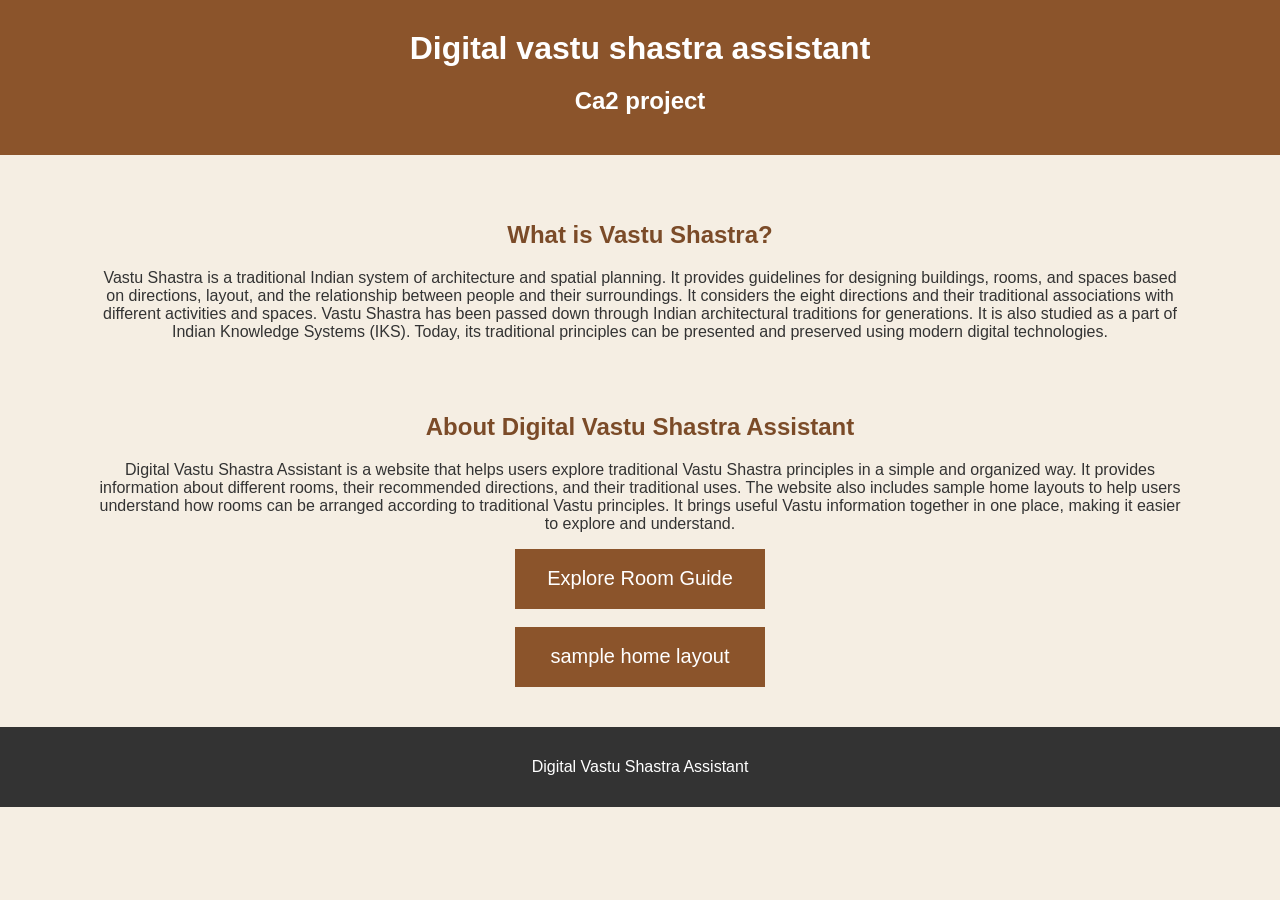
==== index.html @ ce8c4de6 "Add files via upload" ====
<!doctype html>
<html>
  <head>
    <title>vastu guide home </title>
    <link rel="stylesheet" href="style.css">
  </head>
  <body>
    <header>
    <h1 align=center >Digital vastu shastra assistant</h1>
      
     <h2 align=center>Ca2 project</h2> 
    </header><br><br>

    <main>
      <h2 align=center> What is Vastu Shastra?</h2>
  
      <p align=center>Vastu Shastra is a traditional Indian system of architecture and spatial planning. It provides guidelines for designing buildings, rooms, and spaces based on directions, layout, and the relationship between people and their surroundings. It considers the eight directions and their traditional associations with different activities and spaces. Vastu Shastra has been passed down through Indian architectural traditions for generations. It is also studied as a part of Indian Knowledge Systems (IKS). Today, its traditional principles can be presented and preserved using modern digital technologies.</p>
      <br><br>

     <h2 align=center>About Digital Vastu Shastra Assistant</h2>
      <p align=center>Digital Vastu Shastra Assistant is a website that helps users explore traditional Vastu Shastra principles in a simple and organized way. It provides information about different rooms, their recommended directions, and their traditional uses. The website also includes sample home layouts to help users understand how rooms can be arranged according to traditional Vastu principles. It brings useful Vastu information together in one place, making it easier to explore and understand.</p>
      <center>
      <a href="rooms.html">
        <button >Explore Room Guide</button>
      </a><br><br>
      <a href="home-layout.html">
        <button>sample home layout</button>
      </a>
      </center>
      
    </main>
    <footer align=center>
        <p>Digital Vastu Shastra Assistant</p>
    </footer>

</body>
</html>
---- style.css ----
body {
    font-family: Arial;
    background-color: #f5eee3;
    color: #333333;
    margin: 0;
}


/* Header */

header {
    background-color: #8b542b;
    color: white;
    text-align: center;
    padding: 20px;
}

header h1 {
    margin: 10px;
}
header h2 {
  color:white}

/* Navigation */

nav {
    margin-top: 15px;
}

nav a {
    color: white;
    text-decoration: none;
    margin: 15px;
    font-weight: bold;
}

nav a:hover {
    text-decoration: underline;
}


/* Main section */

main {
    width: 85%;
    margin: 30px auto;
    text-align: center;
}

h2 {
    color: #7b4b28;
}
button {
    width: 250px;
    height: 60px;
    font-size: 20px;
    background-color: #8B542B;
    color: white;
    border: none;
}

/* Button */

.button {
    display: inline-block;
    background-color: #8b542b;
    color: white;
    text-decoration: none;
    padding: 12px 20px;
    margin: 15px;
}

.button:hover {
    background-color: #6f401f;
}


/* Home layout */

.house {
    width: 80%;
    margin: 30px auto;
    border-collapse: collapse;
}

.house td {
    border: 3px solid #8b542b;
    background-color: white;
    height: 100px;
    width: 33%;
    text-align: center;
}

.house a {
    color: #7b4b28;
    text-decoration: none;
    font-weight: bold;
}

.house a:hover {
    text-decoration: underline;
}

.center {
    background-color: #ead8bd !important;
    font-weight: bold;
}


/* Room sections */

.room {
    background-color: white;
    border: 2px solid #d6c5b1;
    margin: 20px auto;
    padding: 20px;
    width: 80%;
    text-align: left;
}

.room h2 {
    margin-top: 0;
}


/* Footer */

footer {
    background-color: #333333;
    color: white;
    text-align: center;
    padding: 15px;
    margin-top: 40px;
}
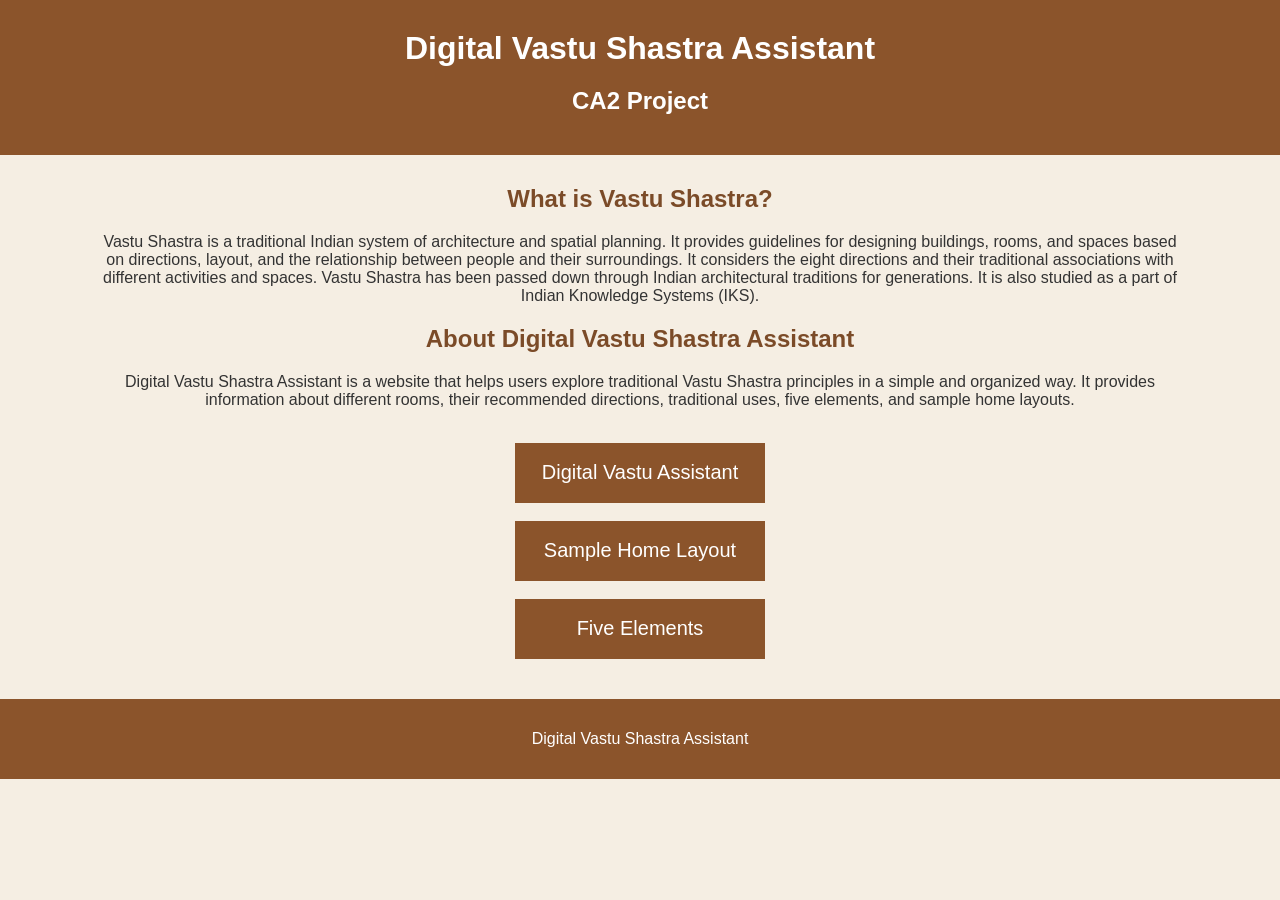
==== commit d2d57b4a: "Add files via upload" ====
--- a/index.html
+++ b/index.html
@@ -1,38 +1,72 @@
-<!doctype html>
+<!DOCTYPE html>
 <html>
-  <head>
-    <title>vastu guide home </title>
+
+<head>
+    <title>Digital Vastu Shastra Assistant</title>
     <link rel="stylesheet" href="style.css">
-  </head>
-  <body>
-    <header>
-    <h1 align=center >Digital vastu shastra assistant</h1>
-      
-     <h2 align=center>Ca2 project</h2> 
-    </header><br><br>
+</head>
 
-    <main>
-      <h2 align=center> What is Vastu Shastra?</h2>
-  
-      <p align=center>Vastu Shastra is a traditional Indian system of architecture and spatial planning. It provides guidelines for designing buildings, rooms, and spaces based on directions, layout, and the relationship between people and their surroundings. It considers the eight directions and their traditional associations with different activities and spaces. Vastu Shastra has been passed down through Indian architectural traditions for generations. It is also studied as a part of Indian Knowledge Systems (IKS). Today, its traditional principles can be presented and preserved using modern digital technologies.</p>
-      <br><br>
+<body>
 
-     <h2 align=center>About Digital Vastu Shastra Assistant</h2>
-      <p align=center>Digital Vastu Shastra Assistant is a website that helps users explore traditional Vastu Shastra principles in a simple and organized way. It provides information about different rooms, their recommended directions, and their traditional uses. The website also includes sample home layouts to help users understand how rooms can be arranged according to traditional Vastu principles. It brings useful Vastu information together in one place, making it easier to explore and understand.</p>
-      <center>
-      <a href="rooms.html">
-        <button >Explore Room Guide</button>
-      </a><br><br>
-      <a href="home-layout.html">
-        <button>sample home layout</button>
-      </a>
-      </center>
-      
-    </main>
-    <footer align=center>
-        <p>Digital Vastu Shastra Assistant</p>
-    </footer>
+<header>
+
+    <h1>Digital Vastu Shastra Assistant</h1>
+    <h2>CA2 Project</h2>
+
+</header>
+
+<main>
+
+    <h2>What is Vastu Shastra?</h2>
+
+    <p>
+        Vastu Shastra is a traditional Indian system of architecture
+        and spatial planning. It provides guidelines for designing
+        buildings, rooms, and spaces based on directions, layout,
+        and the relationship between people and their surroundings.
+        It considers the eight directions and their traditional
+        associations with different activities and spaces.
+        Vastu Shastra has been passed down through Indian architectural
+        traditions for generations. It is also studied as a part of
+        Indian Knowledge Systems (IKS).
+    </p>
+
+    <h2>About Digital Vastu Shastra Assistant</h2>
+
+    <p>
+        Digital Vastu Shastra Assistant is a website that helps users
+        explore traditional Vastu Shastra principles in a simple and
+        organized way. It provides information about different rooms,
+        their recommended directions, traditional uses, five elements,
+        and sample home layouts.
+    </p>
+
+    <br>
+
+    <a href="vastu-assistant.html">
+        <button>Digital Vastu Assistant</button>
+    </a>
+
+    <br><br>
+
+    <a href="home-layout.html">
+        <button>Sample Home Layout</button>
+    </a>
+
+    <br><br>
+
+    <a href="five-elements.html">
+        <button>Five Elements</button>
+    </a>
+
+</main>
+
+<footer>
+
+    <p>Digital Vastu Shastra Assistant</p>
+
+</footer>
 
 </body>
-</html>
-    +
+</html>
--- a/style.css
+++ b/style.css
@@ -18,24 +18,9 @@
 header h1 {
     margin: 10px;
 }
+
 header h2 {
-  color:white}
-
-/* Navigation */
-
-nav {
-    margin-top: 15px;
-}
-
-nav a {
     color: white;
-    text-decoration: none;
-    margin: 15px;
-    font-weight: bold;
-}
-
-nav a:hover {
-    text-decoration: underline;
 }
 
 
@@ -50,64 +35,61 @@
 h2 {
     color: #7b4b28;
 }
+
+
+/* Buttons */
+
 button {
     width: 250px;
     height: 60px;
     font-size: 20px;
-    background-color: #8B542B;
+    background-color: #8b542b;
     color: white;
     border: none;
+    cursor: pointer;
 }
 
-/* Button */
-
-.button {
-    display: inline-block;
-    background-color: #8b542b;
-    color: white;
-    text-decoration: none;
-    padding: 12px 20px;
-    margin: 15px;
-}
-
-.button:hover {
+button:hover {
     background-color: #6f401f;
 }
 
 
-/* Home layout */
+/* Assistant */
 
-.house {
-    width: 80%;
-    margin: 30px auto;
-    border-collapse: collapse;
+select {
+    width: 250px;
+    height: 45px;
+    font-size: 18px;
+    padding: 5px;
 }
 
-.house td {
-    border: 3px solid #8b542b;
-    background-color: white;
-    height: 100px;
-    width: 33%;
-    text-align: center;
+input[type="button"] {
+    width: 250px;
+    height: 55px;
+    font-size: 18px;
+    background-color: #8b542b;
+    color: white;
+    border: none;
+    cursor: pointer;
 }
 
-.house a {
-    color: #7b4b28;
-    text-decoration: none;
-    font-weight: bold;
-}
-
-.house a:hover {
-    text-decoration: underline;
-}
-
-.center {
-    background-color: #ead8bd !important;
-    font-weight: bold;
+input[type="button"]:hover {
+    background-color: #6f401f;
 }
 
 
-/* Room sections */
+/* Result */
+
+#result {
+    background-color: white;
+    border: 2px solid #d6c5b1;
+    padding: 20px;
+    width: 80%;
+    margin: 20px auto;
+}
+
+
+/* Room / Element sections */
 
 .room {
     background-color: white;
@@ -118,15 +100,37 @@
     text-align: left;
 }
 
-.room h2 {
-    margin-top: 0;
+
+/* Home layout image */
+
+main img {
+    max-width: 90%;
+    height: auto;
+    border: 3px solid #8b542b;
+}
+
+
+/* Reference links */
+
+ul {
+    width: 70%;
+    margin: auto;
+    text-align: left;
+}
+
+li {
+    margin: 10px;
+}
+
+a {
+    color: #7b4b28;
 }
 
 
 /* Footer */
 
 footer {
-    background-color: #333333;
+    background-color: #8b542b;
     color: white;
     text-align: center;
     padding: 15px;
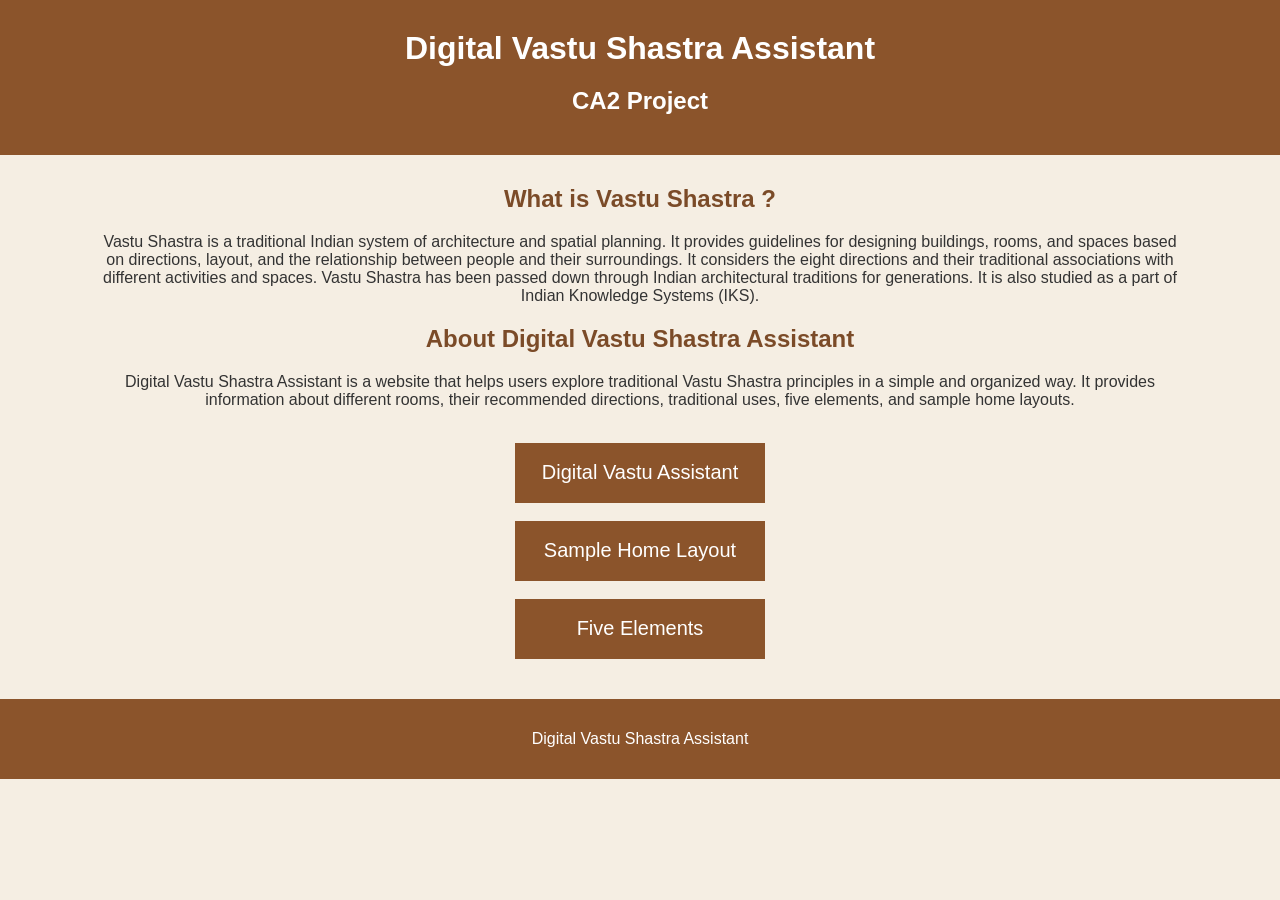
==== commit 7221986c: "Update index.html" ====
--- a/index.html
+++ b/index.html
@@ -17,7 +17,7 @@
 
 <main>
 
-    <h2>What is Vastu Shastra?</h2>
+    <h2>What is Vastu Shastra ?</h2>
 
     <p>
         Vastu Shastra is a traditional Indian system of architecture
@@ -69,4 +69,4 @@
 
 </body>
 
-</html>+</html>
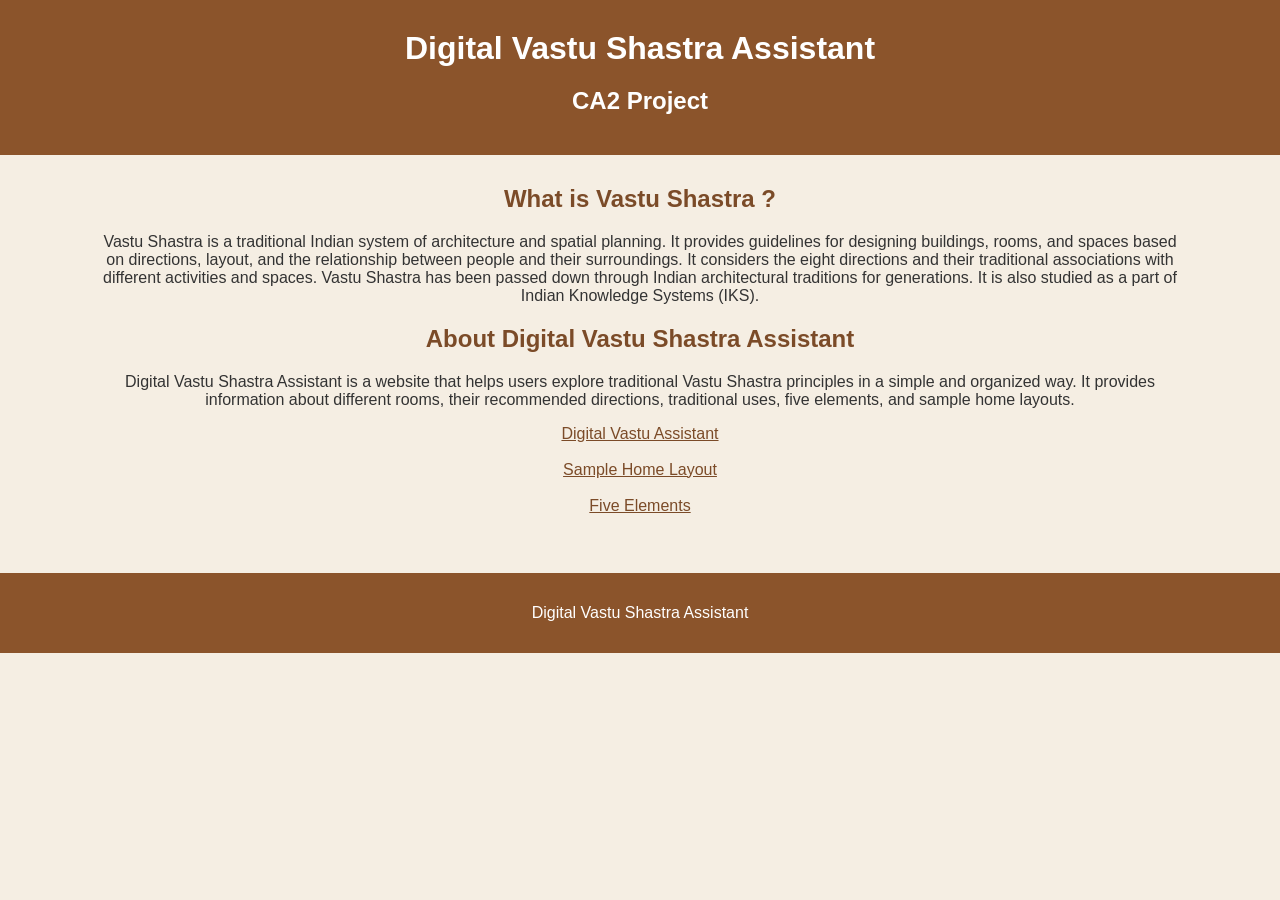
==== commit b25fa71f: "Update index.html" ====
--- a/index.html
+++ b/index.html
@@ -40,24 +40,28 @@
         their recommended directions, traditional uses, five elements,
         and sample home layouts.
     </p>
+    <center>
 
-    <br>
-
-    <a href="vastu-assistant.html">
-        <button>Digital Vastu Assistant</button>
+    <a href="./vastu-assistant.html" class="button">
+        Digital Vastu Assistant
     </a>
 
     <br><br>
 
-    <a href="home-layout.html">
-        <button>Sample Home Layout</button>
+    <a href="./home-layout.html" class="button">
+        Sample Home Layout
     </a>
 
     <br><br>
 
-    <a href="five-elements.html">
-        <button>Five Elements</button>
+    <a href="./five-elements.html" class="button">
+        Five Elements
     </a>
+
+    </center>
+
+    <br>
+
 
 </main>
 
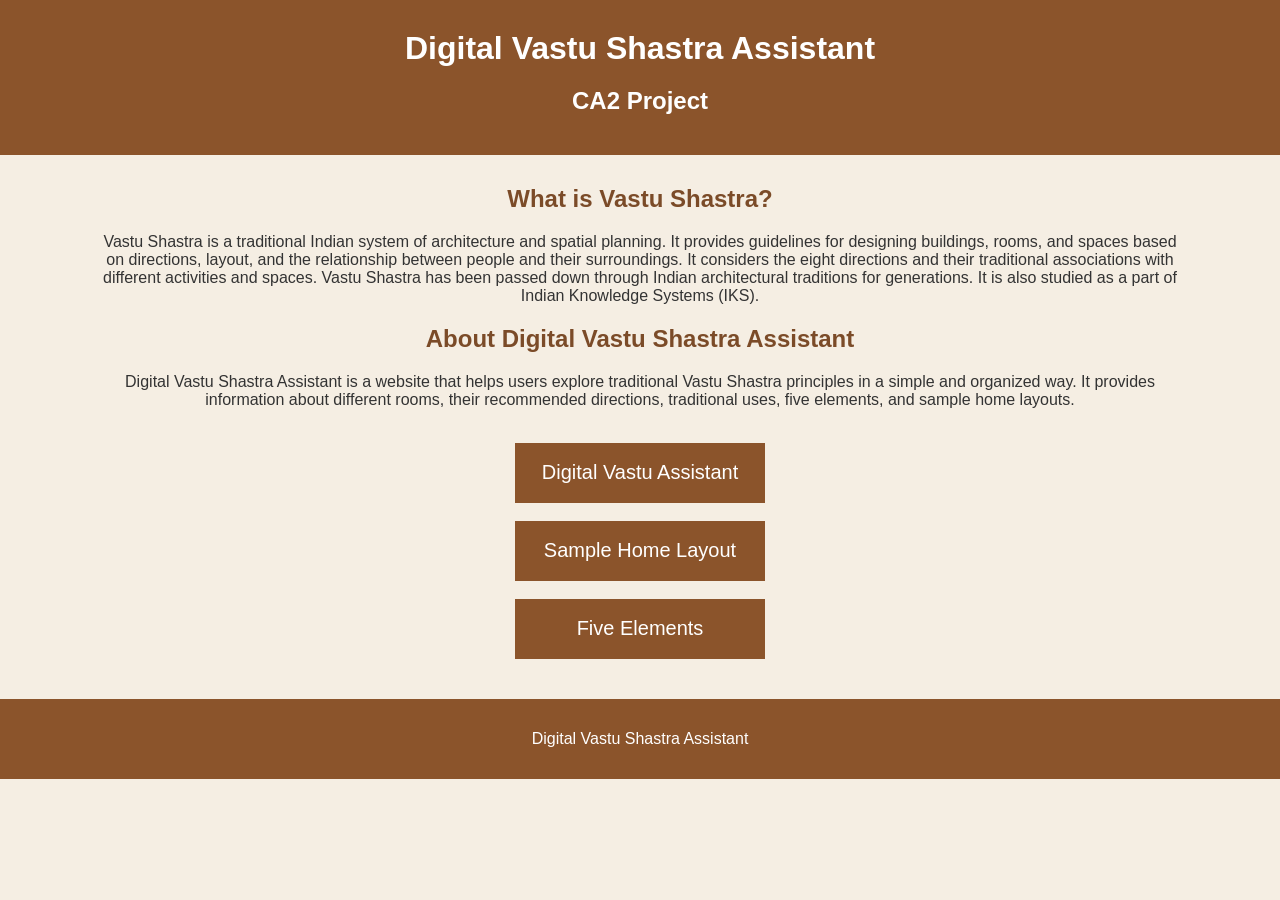
==== commit b293a350: "Add files via upload" ====
--- a/index.html
+++ b/index.html
@@ -17,7 +17,7 @@
 
 <main>
 
-    <h2>What is Vastu Shastra ?</h2>
+    <h2>What is Vastu Shastra?</h2>
 
     <p>
         Vastu Shastra is a traditional Indian system of architecture
@@ -40,28 +40,24 @@
         their recommended directions, traditional uses, five elements,
         and sample home layouts.
     </p>
-    <center>
 
-    <a href="./vastu-assistant.html" class="button">
-        Digital Vastu Assistant
+    <br>
+
+    <a href="vastu-assistant.html">
+        <button>Digital Vastu Assistant</button>
     </a>
 
     <br><br>
 
-    <a href="./home-layout.html" class="button">
-        Sample Home Layout
+    <a href="home-layout.html">
+        <button>Sample Home Layout</button>
     </a>
 
     <br><br>
 
-    <a href="./five-elements.html" class="button">
-        Five Elements
+    <a href="five-elements.html">
+        <button>Five Elements</button>
     </a>
-
-    </center>
-
-    <br>
-
 
 </main>
 
@@ -73,4 +69,4 @@
 
 </body>
 
-</html>
+</html>
